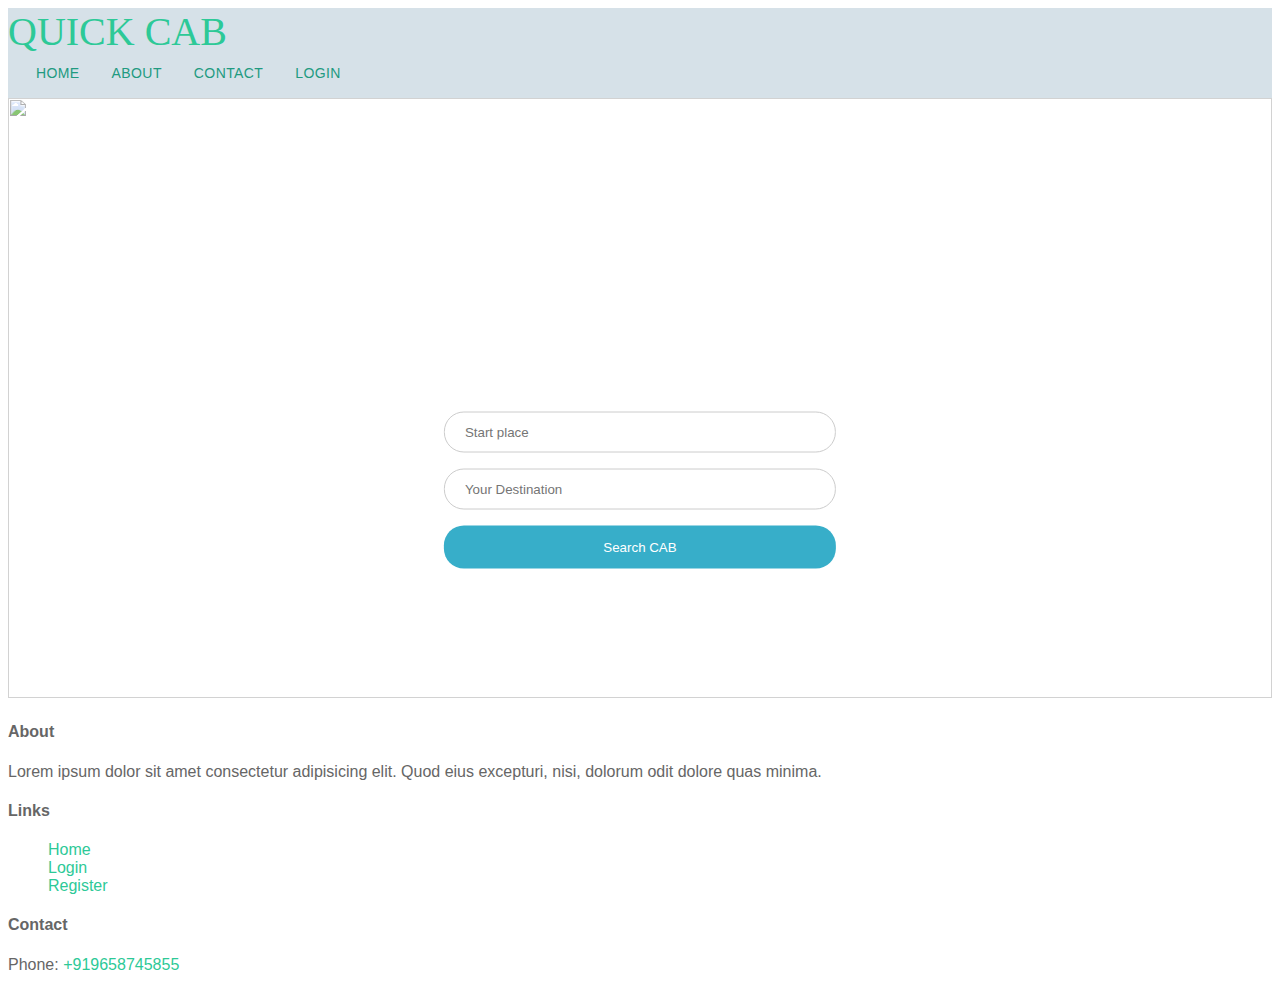
==== index.html @ 6915725e "cab" ====
<!doctype html>
<html lang="en">

<head>
  <title>Title</title>
  <!-- Required meta tags -->
  <meta charset="utf-8">
  <meta name="viewport" content="width=device-width, initial-scale=1, shrink-to-fit=no">

  <!-- Bootstrap CSS v5.2.1 -->
  <link href="https://cdn.jsdelivr.net/npm/bootstrap@5.2.1/dist/css/bootstrap.min.css" rel="stylesheet"
    integrity="sha384-iYQeCzEYFbKjA/T2uDLTpkwGzCiq6soy8tYaI1GyVh/UjpbCx/TYkiZhlZB6+fzT" crossorigin="anonymous">
    <link href="index.css" rel="stylesheet">
</head>

<body >
 
    <!-- place navbar here -->
    <header id="header" class="fixed-top d-flex align-items-center header-transparent">
        <div class="container d-flex justify-content-between align-items-center">
    
          <div id="logo" style="font-size:40px;font-family:Georgia, 'Times New Roman', Times, serif">
            <a href="index.html">QUICK CAB</a>
            <!-- Uncomment below if you prefer to use a text logo -->
            <!--<h1><a href="index.html">Regna</a></h1>-->
          </div>
    
          <nav id="navbar" class="navbar">
            <ul  >
              <li><a class="nav-link scrollto active" href="index.html">Home</a></li>
              <li><a class="nav-link scrollto" href="#">About</a></li>
              
              <li><a class="nav-link scrollto" href="#contact">Contact</a></li>
              <li class="dropdown"><a href="#"><span>Login</span> <i class="bi bi-chevron-down"></i></a>
                <ul>
                  <li><a href="userlogin.html">User</a></li>
                  
                  <li><a href="driverlogin.html">Driver</a></li>
                  
                </ul>
              </li>
            </ul>
            <i class="bi bi-list mobile-nav-toggle"></i>
          </nav><!-- .navbar -->
        </div>
      
  </header>
<div style="position: relative;
text-align: center;
color: white;">
    <img src="https://upload.wikimedia.org/wikipedia/commons/f/f6/Cabs.jpg" width="100%" height="600vh" style="opacity: .7;">
    <!-- <div style="position: absolute;
    top: 50%;
    left: 50%;
    transform: translate(-50%, -50%);color: #2dca98;font-size: 40px;font-family: 'Lucida Sans', 'Lucida Sans Regular', 'Lucida Grande', 'Lucida Sans Unicode', Geneva, Verdana, sans-serif;">WELCOME TO QUICK CAB</div>

</div> -->

<div style="position: absolute;
top: 50%;
left: 50%;
transform: translate(-50%, -50%); ">
    <form action="" method="post" name="loginform">
                
        <br><br><br><br><br><br><br><br><br><br>
       
         
           <input type="text" placeholder="Start place " name="start" style="width: 70%;
           padding: 12px 20px;
           margin: 8px 0;
           display: inline-block;
           border: 1px solid #ccc;
           box-sizing: border-box; border-radius: 20px;">
       
           <input type="text" placeholder="Your Destination" name="des" style="width: 70%;
           padding: 12px 20px;
           margin: 8px 0;
           display: inline-block;
           border: 1px solid #ccc;
           box-sizing: border-box; border-radius: 20px;">
           <button type="submit" style="background-color: #37aec9;
           color: white;
           padding: 14px 20px;
           margin: 8px 0;
           border: none;
           cursor: pointer;
           width: 70%; border-radius: 20px;">Search CAB</button></a></div>
 
           
 
       </form>
</div>
  <footer>
    <!-- place footer here -->
    <div class="container">
        <div class="row">
            <div class="col-sm-4">
                <h4>About</h4>
                <p>Lorem ipsum dolor sit amet consectetur adipisicing elit. Quod eius excepturi, nisi, dolorum odit dolore quas minima.</p>
            </div>

            <div class="col-sm-4">
                <h4>Links</h4>
                <ul style="list-style-type: none;">
                    <li>
                        <a href="#" class="nav-link">Home</a>
                    </li>
                    <li>
                        <a href="#" class="nav-link">Login</a>
                    </li>
                    <li>
                        <a href="#" class="nav-link">Register</a>
                    </li>
                </ul>
            </div>

            <div class="col-sm-4">
                <h4>Contact</h4>
                <p>Phone: 
                    <a class="nav-link" href="tel:+919658745855">+919658745855</a>
                </p>
            </div>
        </div>
    </div>
  </footer>
  <!-- Bootstrap JavaScript Libraries -->
  <script src="https://cdn.jsdelivr.net/npm/@popperjs/core@2.11.6/dist/umd/popper.min.js"
    integrity="sha384-oBqDVmMz9ATKxIep9tiCxS/Z9fNfEXiDAYTujMAeBAsjFuCZSmKbSSUnQlmh/jp3" crossorigin="anonymous">
  </script>

  <script src="https://cdn.jsdelivr.net/npm/bootstrap@5.2.1/dist/js/bootstrap.min.js"
    integrity="sha384-7VPbUDkoPSGFnVtYi0QogXtr74QeVeeIs99Qfg5YCF+TidwNdjvaKZX19NZ/e6oz" crossorigin="anonymous">
  </script>
</body>

</html>
---- index.css ----
body {
    
   background-size: cover; 
    color: #666666;
    font-family: "Open Sans", sans-serif;
  }
  a {
    color: #2dc997;
    text-decoration: none;
  }
  
  a:hover,
  a:active,
  a:focus {
    color: #2dca98;
    outline: none;
    text-decoration: none;
  }
  
 
  #header {
    height: 90px;
    transition: all 0.5s;
    z-index: 997;
    background: rgba(210, 222, 230, 0.9);
  }

  
  
  .navbar ul {
    margin: 0;
    padding: 0;
    display: flex;
    list-style: none;
    align-items: center;
  }
  
  .navbar li {
    position: relative;
  }
  
  .navbar>ul>li {
    white-space: nowrap;
    padding: 10px 0 10px 24px;
  }
  
  .navbar a,
  .navbar a:focus {
    display: flex;
    align-items: center;
    justify-content: space-between;
    font-family: "Poppins", sans-serif;
    color: rgb(33, 154, 128);
    font-size: 14px;
    padding: 0 4px;
    white-space: nowrap;
    transition: 0.3s;
    letter-spacing: 0.4px;
    position: relative;
    text-transform: uppercase;
  }
  
  
  
  
  
  .navbar .dropdown ul {
    display: block;
    position: absolute;
    left: 24px;
    top: calc(100% + 30px);
    margin: 0;
    padding: 10px 0;
    z-index: 99;
    opacity: 0;
    visibility: hidden;
    background: #fff;
    box-shadow: 0px 0px 30px rgba(127, 137, 161, 0.25);
    transition: 0.3s;
  }
  
  .navbar .dropdown ul li {
    min-width: 200px;
  }
  
  .navbar .dropdown ul a {
    padding: 10px 20px;
    font-size: 14px;
    text-transform: none;
    color: #666666;
  }
  
  
  
  .navbar .dropdown ul a:hover,
  .navbar .dropdown ul .active:hover,
  .navbar .dropdown ul li:hover>a {
    color: #2dc997;
  }
  
  .navbar .dropdown:hover>ul {
    opacity: 1;
    top: 100%;
    visibility: visible;
  }
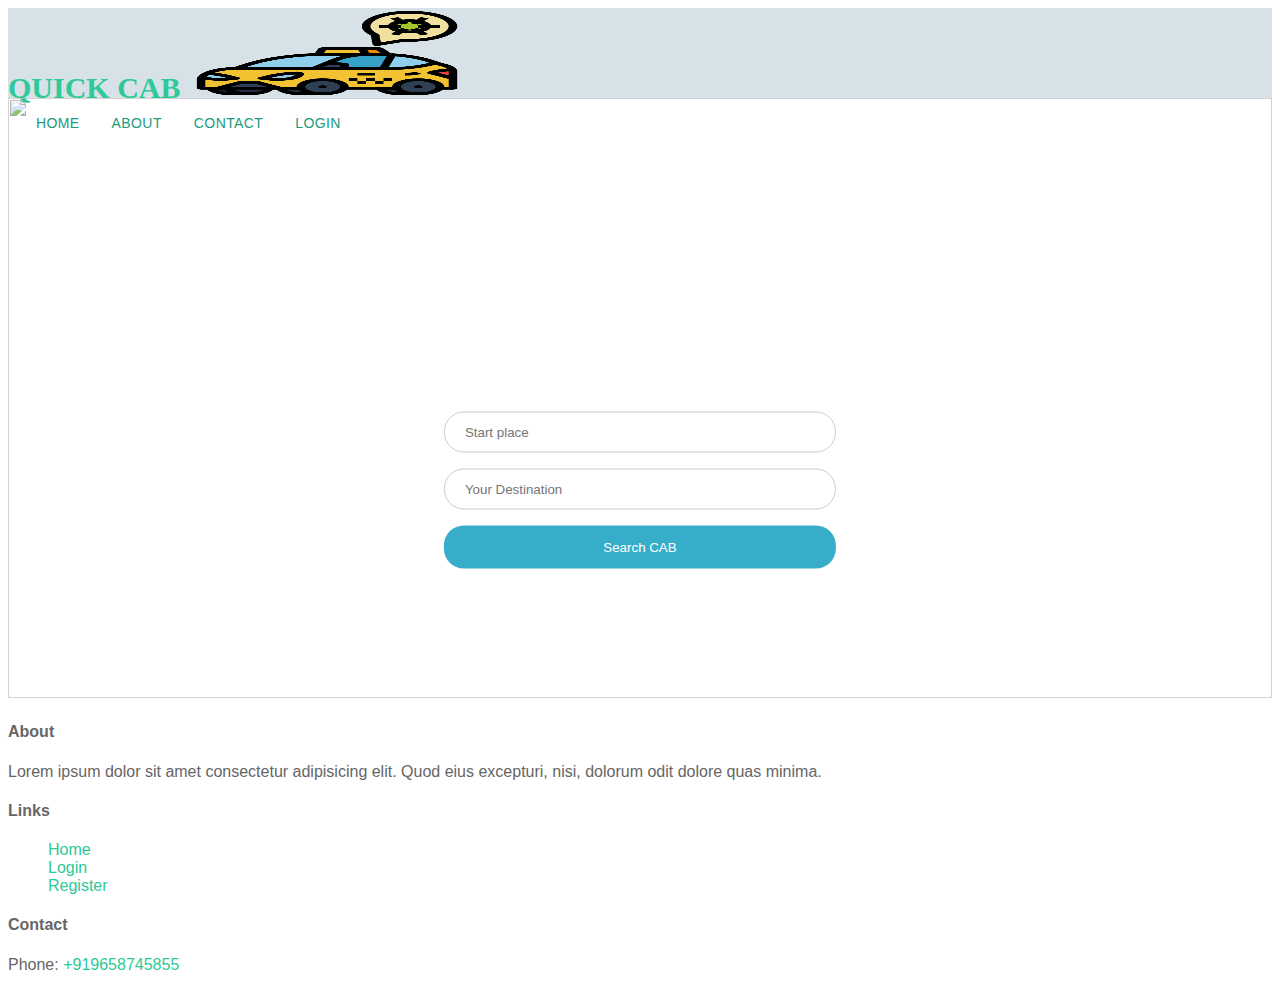
==== commit 9148e5c2: "updations added" ====
--- a/index.html
+++ b/index.html
@@ -19,11 +19,16 @@
     <header id="header" class="fixed-top d-flex align-items-center header-transparent">
         <div class="container d-flex justify-content-between align-items-center">
     
-          <div id="logo" style="font-size:40px;font-family:Georgia, 'Times New Roman', Times, serif">
+          <div style="font-size:30px;font-family:Segoe Print;font-weight: 700;">
             <a href="index.html">QUICK CAB</a>
+           <img src="taxi.png" style="
+              width: 22%;
+              height: 10vh;align-items: flex-end;">
+    
             <!-- Uncomment below if you prefer to use a text logo -->
             <!--<h1><a href="index.html">Regna</a></h1>-->
           </div>
+    
     
           <nav id="navbar" class="navbar">
             <ul  >
